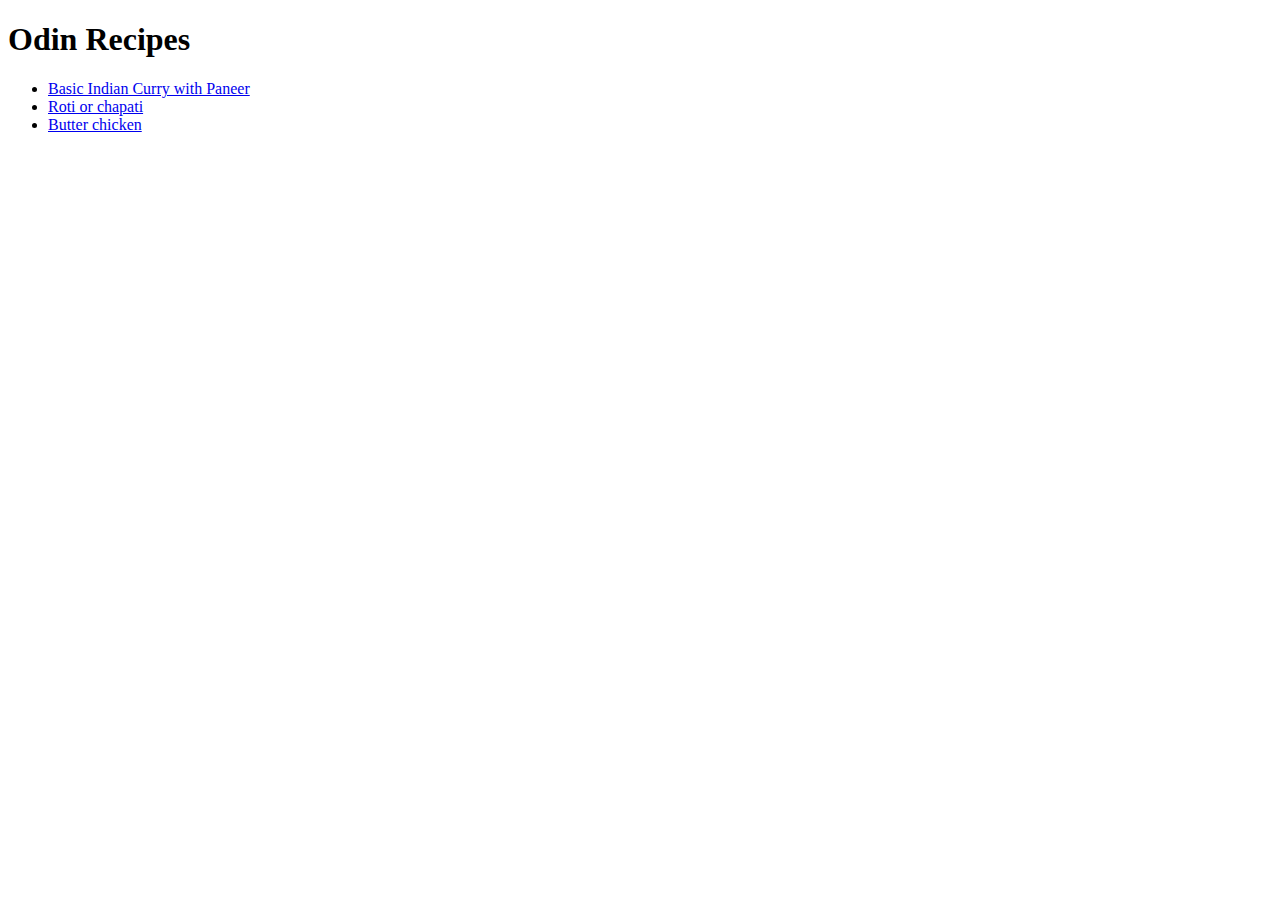
==== index.html @ f1438e3c "add two more recipes" ====
<!DOCTYPE html>
<html lang="en">
<head>
    <meta charset="UTF-8">
    <meta http-equiv="X-UA-Compatible" content="IE=edge">
    <meta name="viewport" content="width=device-width, initial-scale=1.0">
    <title>Homepage</title>
</head>
<body>
    <h1>Odin Recipes</h1>

    <ul>
        <li>
            <a href="recipes/paneercurry.html">Basic Indian Curry with Paneer</a>
        </li>
        <li>
            <a href="recipes/roti.html">Roti or chapati</a>
        </li>
        <li>
            <a href="recipes/butterchicken.html">Butter chicken</a>
        </li>
    </ul>
</body>
</html>
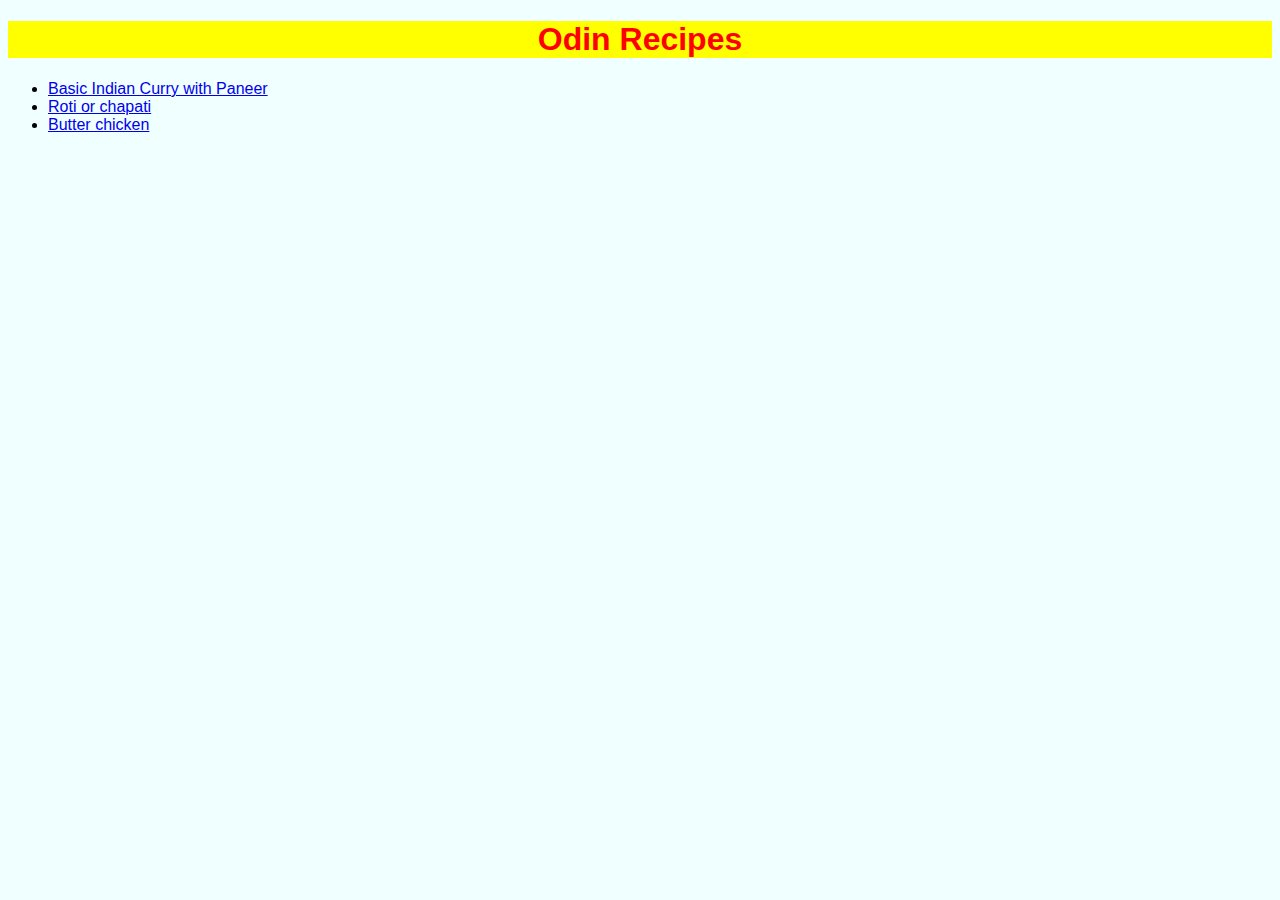
==== commit 6dc929e5: "Add css file with some basic styling" ====
--- a/index.html
+++ b/index.html
@@ -5,11 +5,13 @@
     <meta http-equiv="X-UA-Compatible" content="IE=edge">
     <meta name="viewport" content="width=device-width, initial-scale=1.0">
     <title>Homepage</title>
+
+    <link rel="stylesheet" href="styles.css">
 </head>
 <body>
-    <h1>Odin Recipes</h1>
+    <h1 class="mheading">Odin Recipes</h1>
 
-    <ul>
+    <ul class="recipe-list">
         <li>
             <a href="recipes/paneercurry.html">Basic Indian Curry with Paneer</a>
         </li>
--- a/styles.css
+++ b/styles.css
@@ -0,0 +1,21 @@
+* {
+    font-family: Arial, Helvetica, sans-serif;
+    background-color: azure;
+}
+
+.mheading {
+    text-align: center;
+}
+
+h1 {
+    color: red;
+    background-color: yellow
+}
+
+h1, h2 {
+    background-color: yellow;
+}
+
+.recipe-list{
+    font-size: medium;
+}